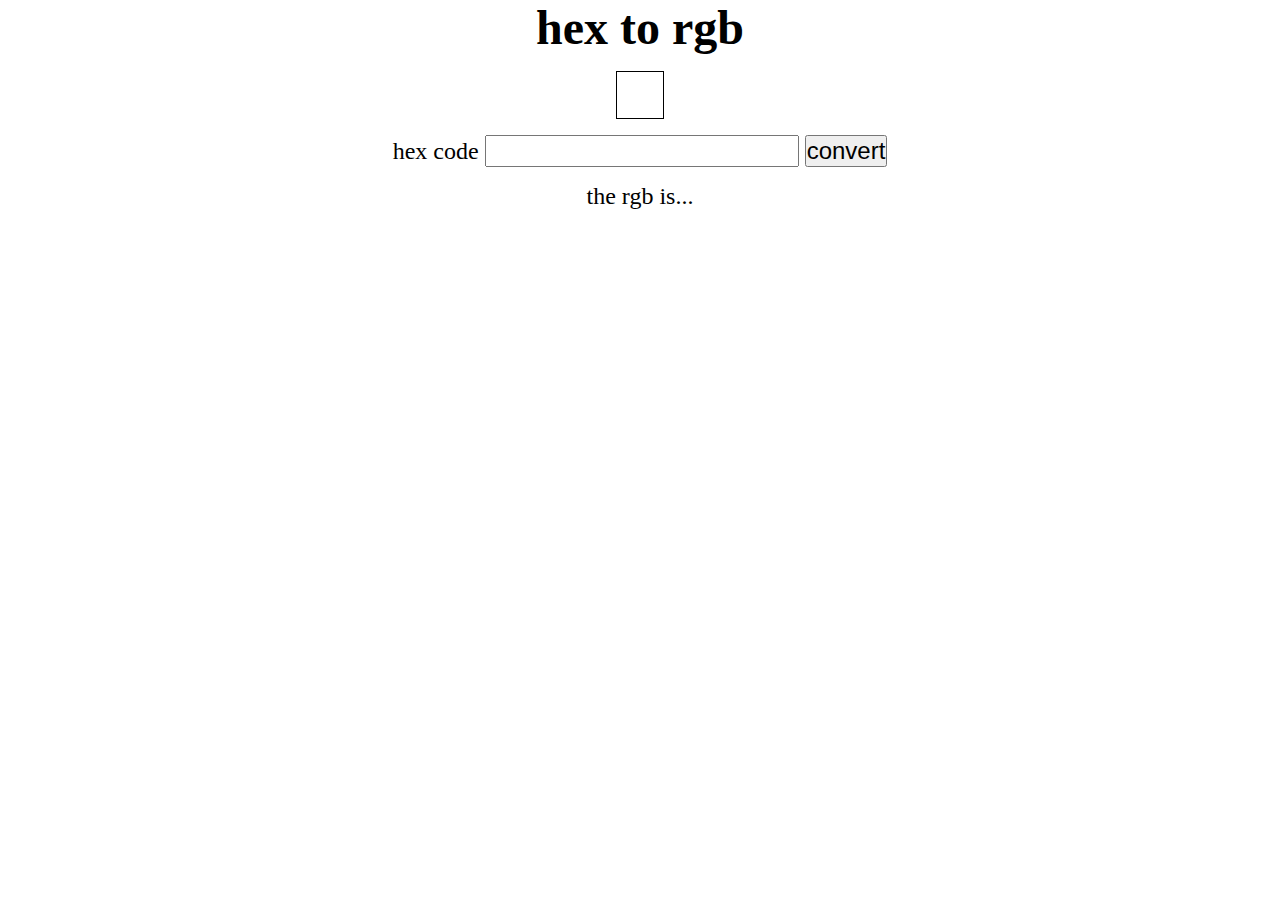
==== 2_color_converter/index.html @ 43d7abbe "created base html" ====
<!DOCTYPE html>
<html lang="en">
  <head>
    <meta charset="UTF-8" />
    <meta http-equiv="X-UA-Compatible" content="IE=edge" />
    <meta name="viewport" content="width=device-width, initial-scale=1.0" />
    <title>color converter</title>
    <link rel="stylesheet" type="text/css" href="style.css" />
  </head>
  <body>
    <main>
      <h1>hex to rgb</h1>
      <div class="color-preview"></div>
      <form>
        <label for="inputHex">hex code</label>
        <input name="inputHex" type="text" />
        <button type="submit">convert</button>
      </form>
      <div class="rgb-text">the rgb is...</div>
    </main>
    <script src="script.js"></script>
  </body>
</html>
---- 2_color_converter/style.css ----
* {
    margin: 0;
    padding: 0;
    box-sizing: border-box;
}

body, 
input,
button {
    font-size: 1.5rem;
}

main {
    display: flex;
    flex-direction: column;
    align-items: center;
    gap: 1rem;
}

.color-preview {
    border: 1px solid black;
    width: 3rem;
    height: 3rem;
}
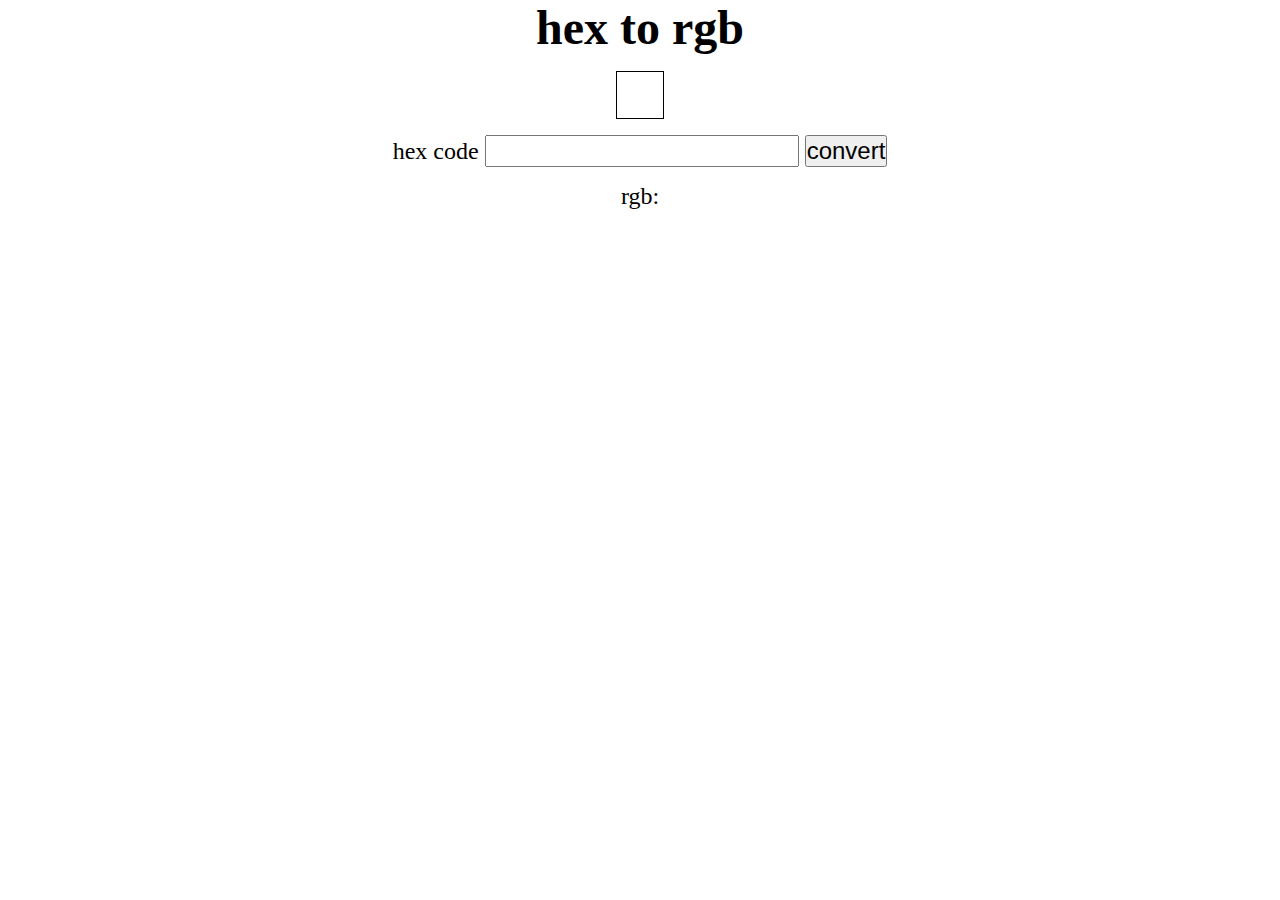
==== commit c28be9f0: "shows resulting rgb on screen. mvp done!" ====
--- a/2_color_converter/index.html
+++ b/2_color_converter/index.html
@@ -11,12 +11,12 @@
     <main>
       <h1>hex to rgb</h1>
       <div class="color-preview"></div>
-      <form>
+      <form id="form">
         <label for="inputHex">hex code</label>
         <input name="inputHex" type="text" />
         <button type="submit">convert</button>
       </form>
-      <div class="rgb-text">the rgb is...</div>
+      <div class="rgb-container">rgb: <span class="rgb-text"></span></div>
     </main>
     <script src="script.js"></script>
   </body>
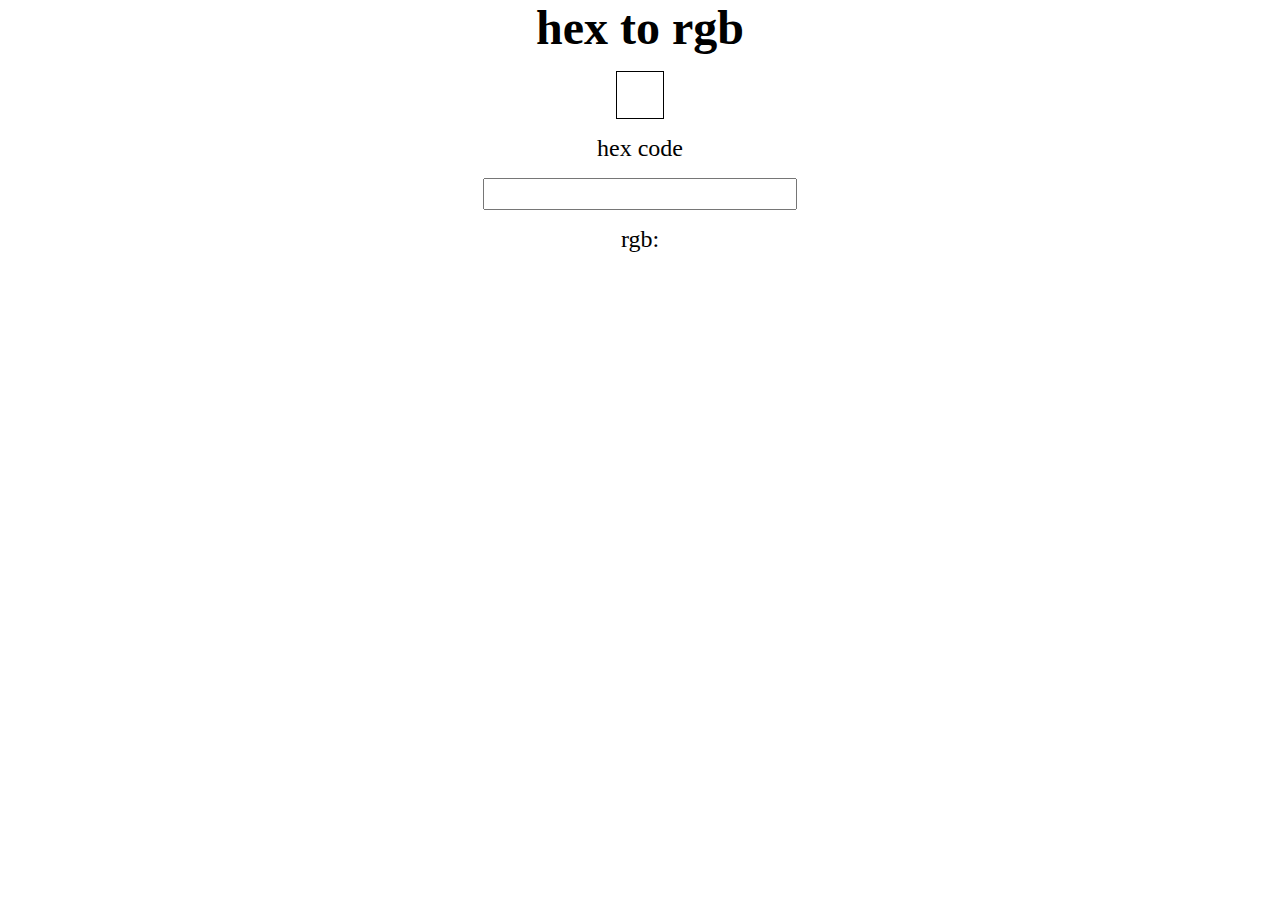
==== commit 825ec10f: "converts as you type. works with 3 digit codes" ====
--- a/2_color_converter/index.html
+++ b/2_color_converter/index.html
@@ -11,11 +11,8 @@
     <main>
       <h1>hex to rgb</h1>
       <div class="color-preview"></div>
-      <form id="form">
-        <label for="inputHex">hex code</label>
-        <input name="inputHex" type="text" />
-        <button type="submit">convert</button>
-      </form>
+      <label for="inputHex">hex code</label>
+      <input name="inputHex" id="inputHex" type="text" />
       <div class="rgb-container">rgb: <span class="rgb-text"></span></div>
     </main>
     <script src="script.js"></script>
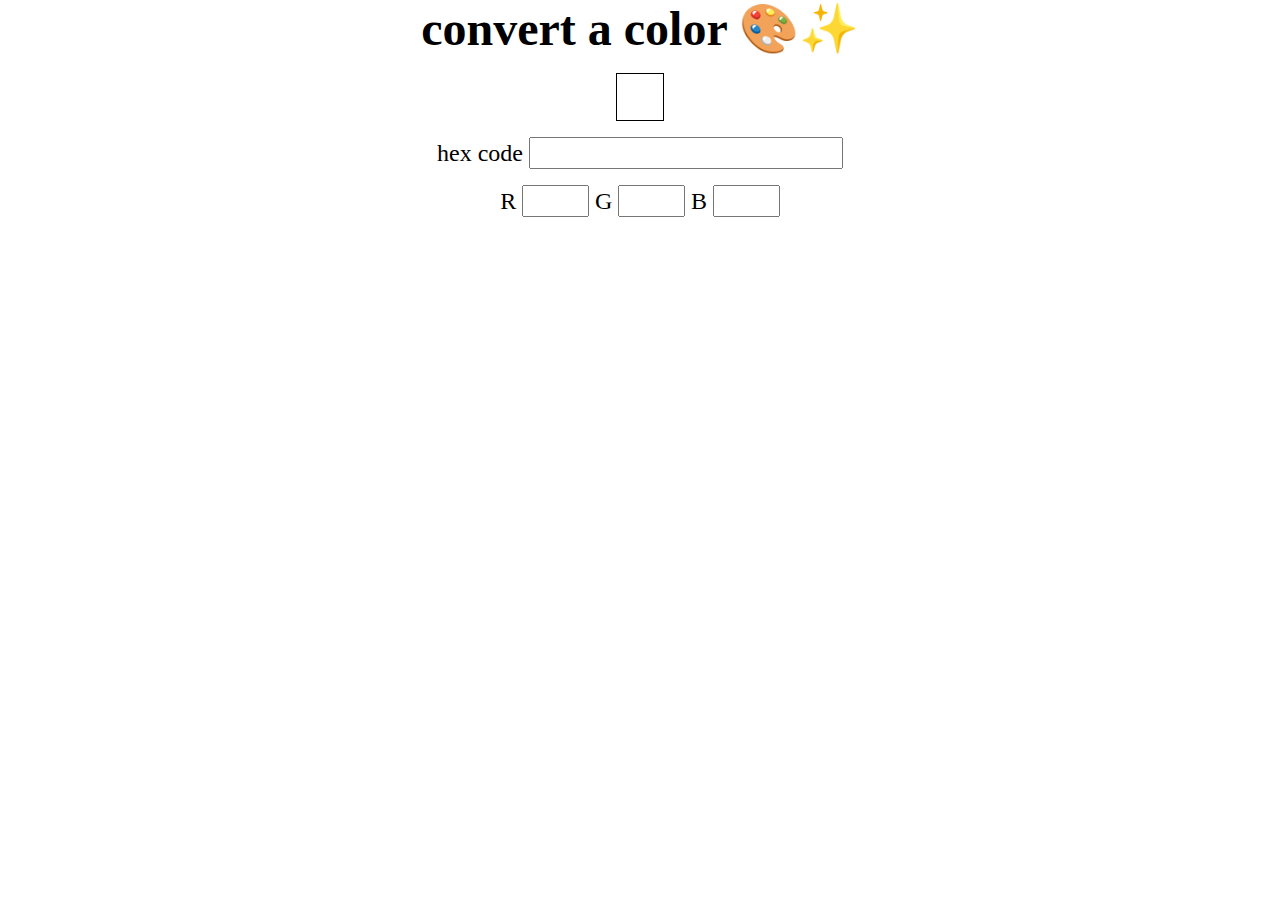
==== commit 0312d34d: "rgb result shown as text fields" ====
--- a/2_color_converter/index.html
+++ b/2_color_converter/index.html
@@ -9,11 +9,20 @@
   </head>
   <body>
     <main>
-      <h1>hex to rgb</h1>
+      <h1>convert a color 🎨✨</h1>
       <div class="color-preview"></div>
-      <label for="inputHex">hex code</label>
-      <input name="inputHex" id="inputHex" type="text" />
-      <div class="rgb-container">rgb: <span class="rgb-text"></span></div>
+      <div>
+        <label for="inputHex">hex code</label>
+        <input name="inputHex" id="inputHex" type="text" />
+      </div>
+      <div class="rgb-container">
+        <label for="red">R</label>
+        <input name="inputRed" id="inputRed" class="inputRgb" type="text" />
+        <label for="green">G</label>
+        <input name="inputGreen" id="inputGreen" class="inputRgb" type="text" />
+        <label for="blue">B</label>
+        <input name="inputBlue" id="inputBlue" class="inputRgb" type="text" />
+      </div>
     </main>
     <script src="script.js"></script>
   </body>
--- a/2_color_converter/style.css
+++ b/2_color_converter/style.css
@@ -21,4 +21,8 @@
     border: 1px solid black;
     width: 3rem;
     height: 3rem;
+}
+
+.inputRgb {
+    width: 5ch;
 }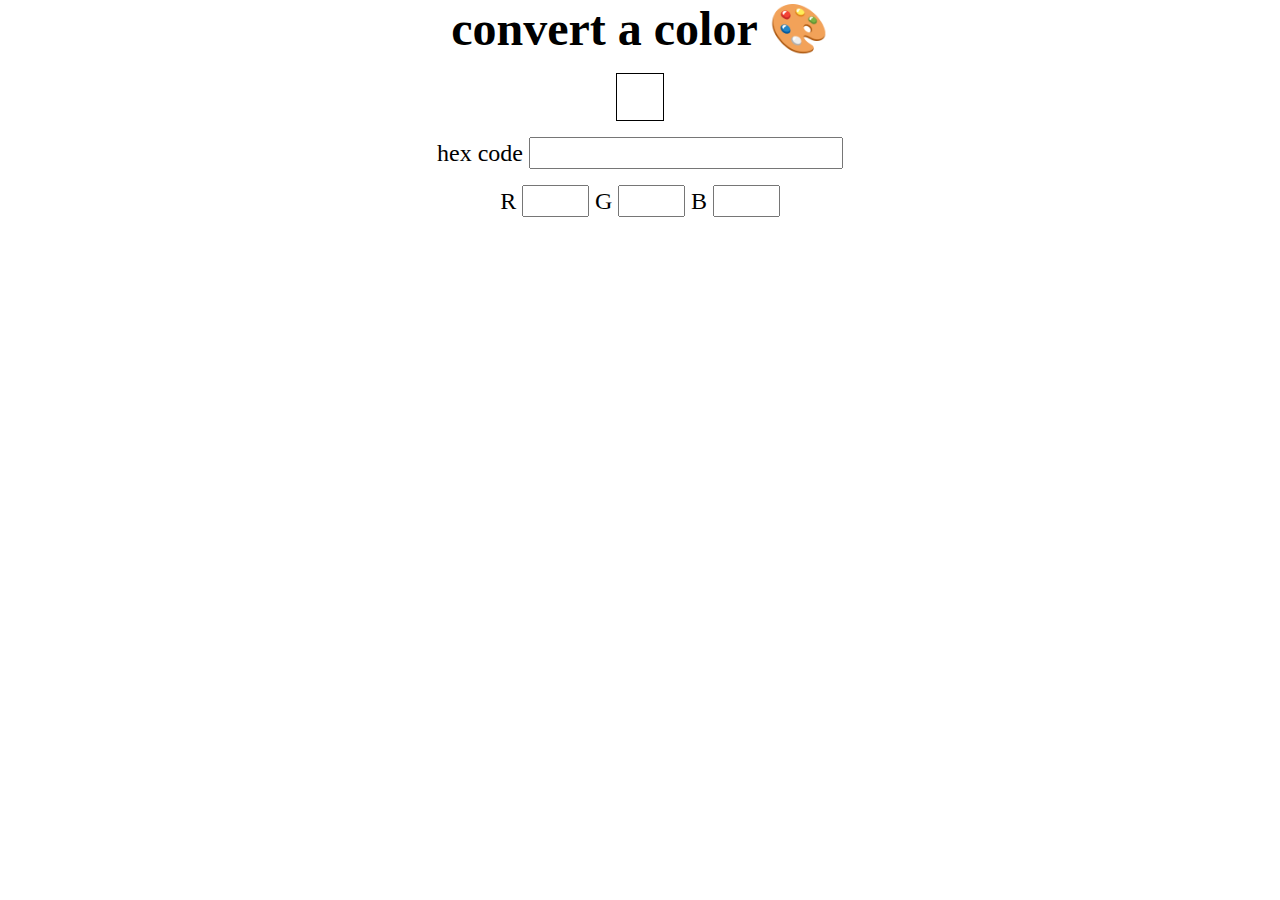
==== commit 07457723: "wrote rgbToHex function" ====
--- a/2_color_converter/index.html
+++ b/2_color_converter/index.html
@@ -9,7 +9,7 @@
   </head>
   <body>
     <main>
-      <h1>convert a color 🎨✨</h1>
+      <h1>convert a color 🎨</h1>
       <div class="color-preview"></div>
       <div>
         <label for="inputHex">hex code</label>
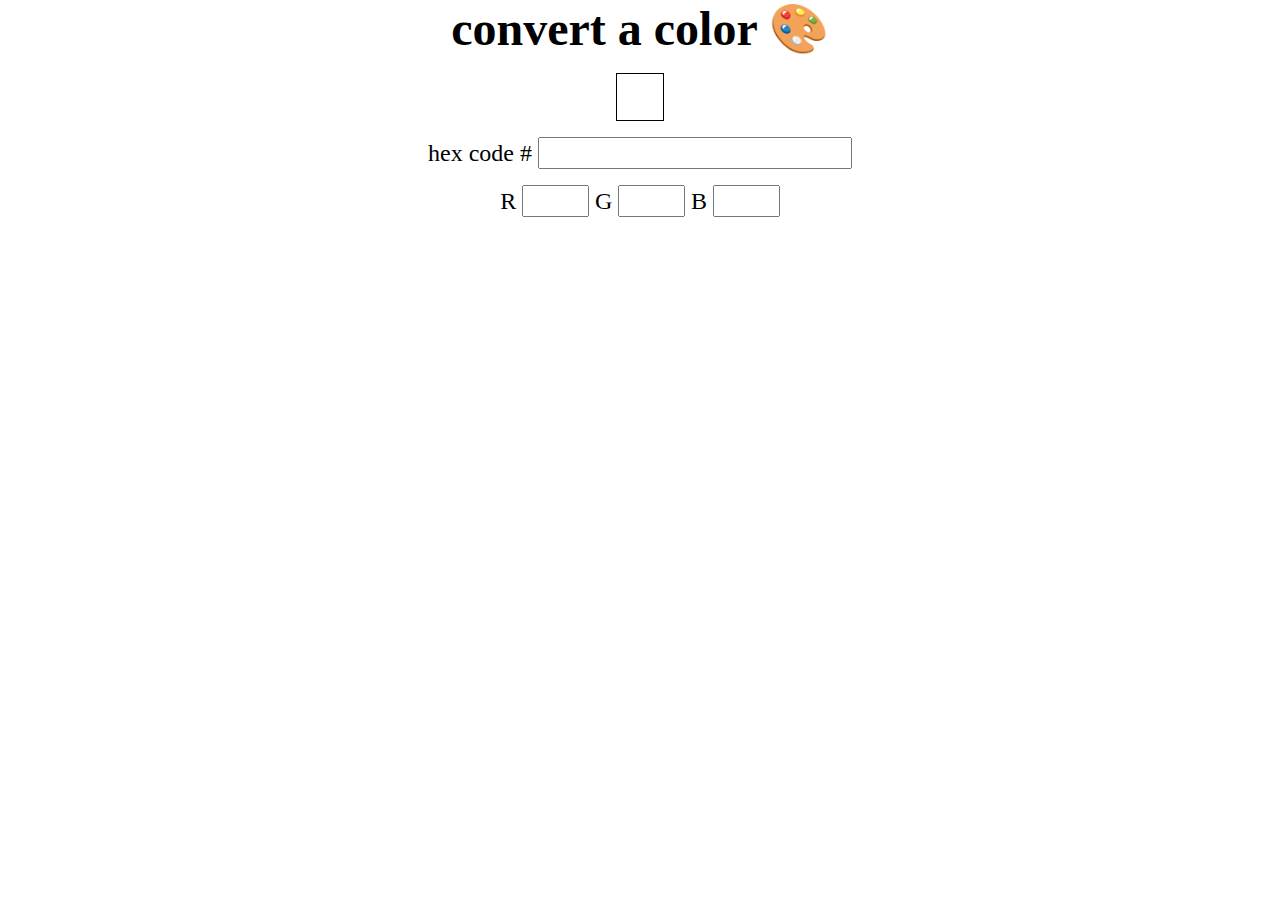
==== commit 8e3397d1: "changing rgb values updates hex on ui" ====
--- a/2_color_converter/index.html
+++ b/2_color_converter/index.html
@@ -12,17 +12,41 @@
       <h1>convert a color 🎨</h1>
       <div class="color-preview"></div>
       <div>
-        <label for="inputHex">hex code</label>
-        <input name="inputHex" id="inputHex" type="text" />
+        <label for="inputHex">hex code #</label>
+        <input name="inputHex" id="inputHex" type="text" maxlength="6" />
       </div>
-      <div class="rgb-container">
+      <form id="rgb-form">
         <label for="red">R</label>
-        <input name="inputRed" id="inputRed" class="inputRgb" type="text" />
+        <input
+          name="inputRed"
+          id="inputRed"
+          class="inputRgb"
+          type="number"
+          maxlength="3"
+          min="0"
+          max="255"
+        />
         <label for="green">G</label>
-        <input name="inputGreen" id="inputGreen" class="inputRgb" type="text" />
+        <input
+          name="inputGreen"
+          id="inputGreen"
+          class="inputRgb"
+          type="number"
+          maxlength="3"
+          min="0"
+          max="255"
+        />
         <label for="blue">B</label>
-        <input name="inputBlue" id="inputBlue" class="inputRgb" type="text" />
-      </div>
+        <input
+          name="inputBlue"
+          id="inputBlue"
+          class="inputRgb"
+          type="number"
+          maxlength="3"
+          min="0"
+          max="255"
+        />
+      </form>
     </main>
     <script src="script.js"></script>
   </body>
